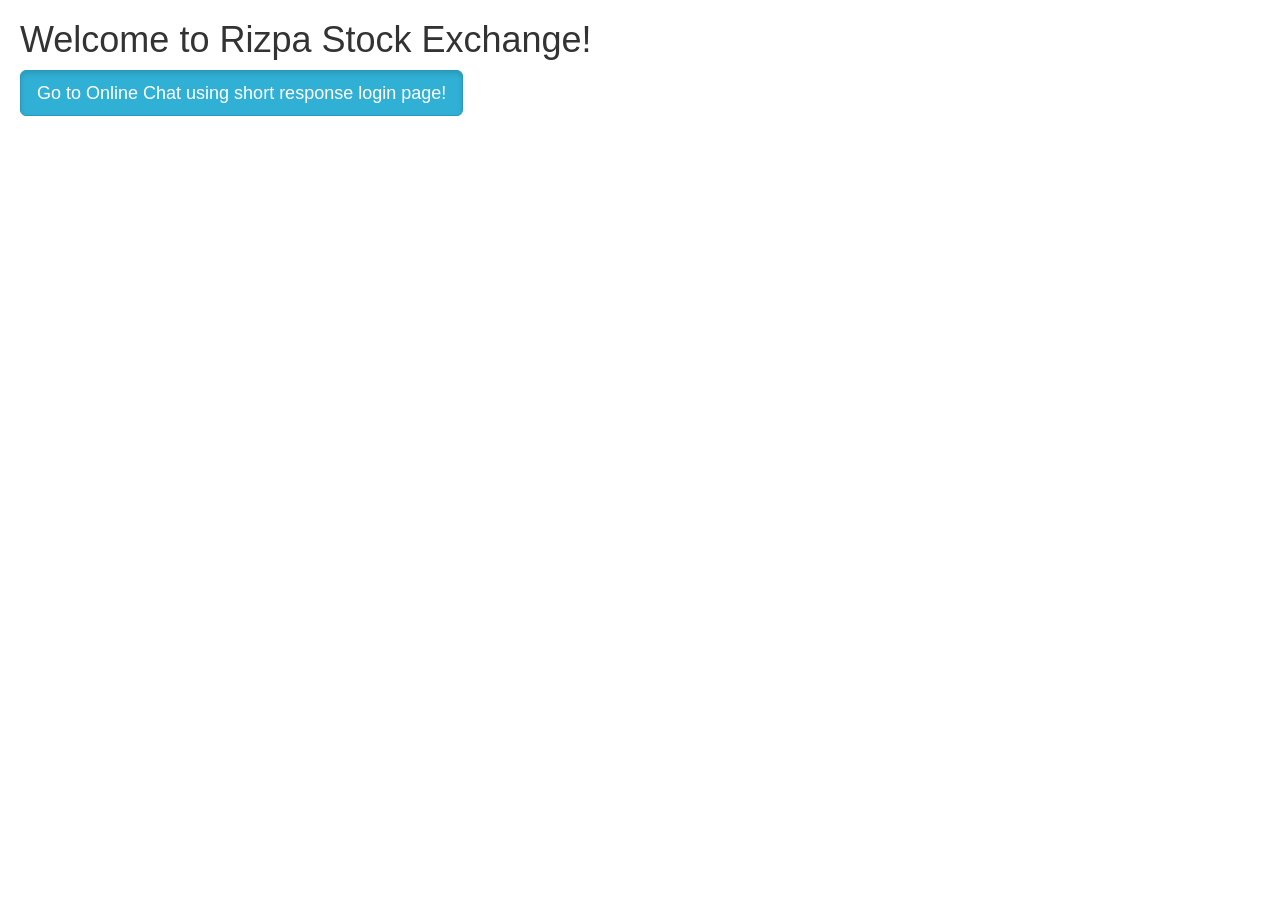
==== out/artifacts/RizpaStockExchangeWeb_war_exploded/index.html @ 566fa03f "live refresh for stocks and users" ====
<!DOCTYPE html>
<html>
    <head>
        <meta http-equiv="Content-Type" content="text/html; charset=UTF-8">
        <title>Online Chat</title>

        <!-- Link the Bootstrap (from twitter) CSS framework in order to use its classes-->
        <link rel="stylesheet" href="common/bootstrap.min.css">

        <!-- Link jQuery JavaScript library in order to use the $ (jQuery) method-->
        <!-- <script src="common/jquery-2.0.3.min.js"></script>-->
        <!-- and\or any other scripts you might need to operate the JSP file behind the scene once it arrives to the client-->
    </head>
    <body style="margin-left: 20px;">
        <h1>Welcome to Rizpa Stock Exchange!</h1>
        <a href="pages/login/login.html" class="btn btn-info btn-lg active" role="button">Go to Online Chat using short response login page!</a>
    </body>
</html>
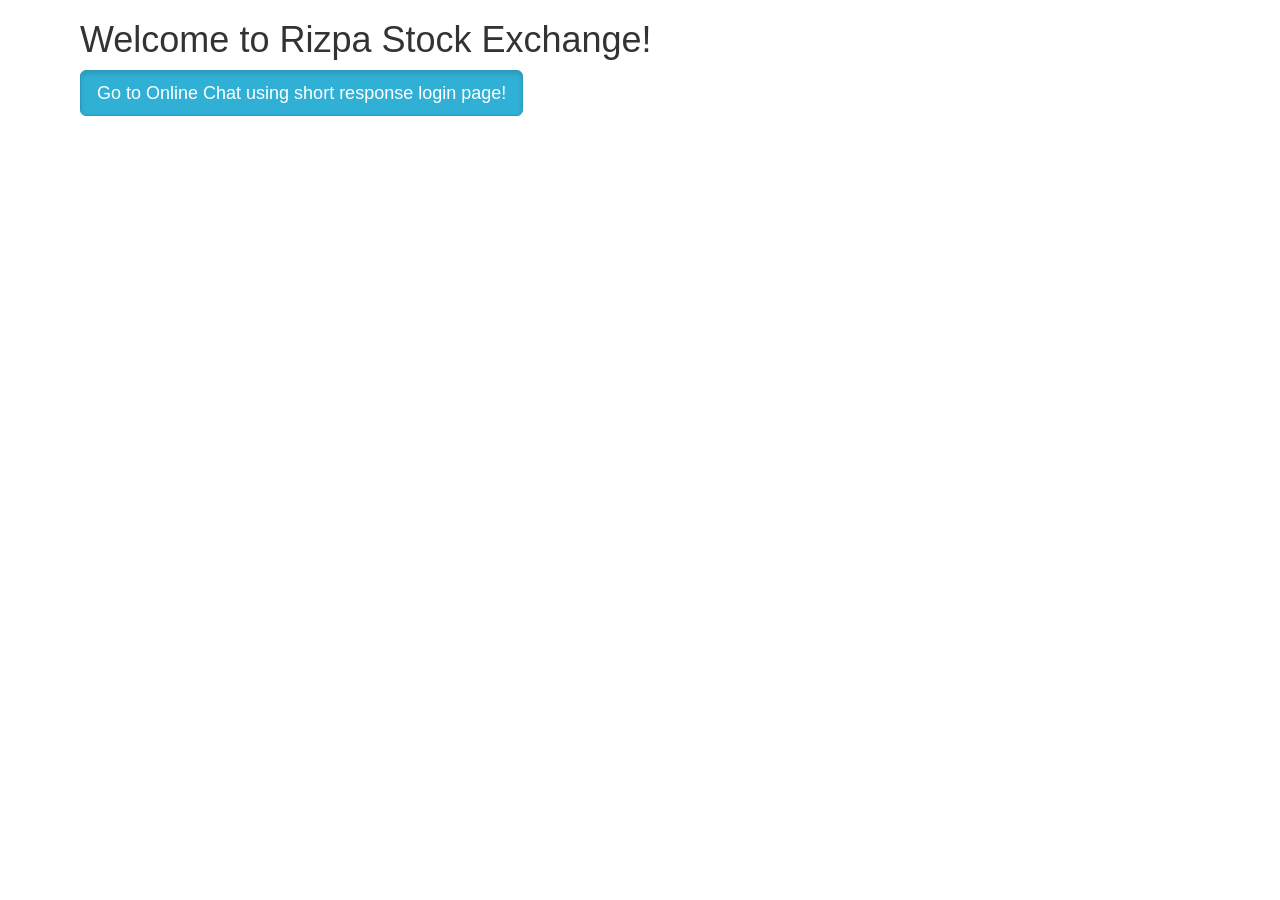
==== commit 6f2046c8: "beutified everything" ====
--- a/out/artifacts/RizpaStockExchangeWeb_war_exploded/index.html
+++ b/out/artifacts/RizpaStockExchangeWeb_war_exploded/index.html
@@ -1,18 +1,22 @@
 <!DOCTYPE html>
 <html>
-    <head>
-        <meta http-equiv="Content-Type" content="text/html; charset=UTF-8">
-        <title>Online Chat</title>
+<head>
+    <meta http-equiv="Content-Type" content="text/html; charset=UTF-8">
+    <title>Online Chat</title>
 
-        <!-- Link the Bootstrap (from twitter) CSS framework in order to use its classes-->
-        <link rel="stylesheet" href="common/bootstrap.min.css">
+    <!-- Link the Bootstrap (from twitter) CSS framework in order to use its classes-->
+    <link rel="stylesheet" href="common/bootstrap.min.css">
+    <link rel="stylesheet" type="text/css" href="${pageContext.request.contextPath}/css/style.css"/>
 
-        <!-- Link jQuery JavaScript library in order to use the $ (jQuery) method-->
-        <!-- <script src="common/jquery-2.0.3.min.js"></script>-->
-        <!-- and\or any other scripts you might need to operate the JSP file behind the scene once it arrives to the client-->
-    </head>
-    <body style="margin-left: 20px;">
-        <h1>Welcome to Rizpa Stock Exchange!</h1>
-        <a href="pages/login/login.html" class="btn btn-info btn-lg active" role="button">Go to Online Chat using short response login page!</a>
-    </body>
+    <!-- Link jQuery JavaScript library in order to use the $ (jQuery) method-->
+    <!-- <script src="common/jquery-2.0.3.min.js"></script>-->
+    <!-- and\or any other scripts you might need to operate the JSP file behind the scene once it arrives to the client-->
+</head>
+<body style="margin-left: 20px;">
+<div class="container">
+    <h1>Welcome to Rizpa Stock Exchange!</h1>
+    <a href="pages/login/login.html" class="btn btn-info btn-lg active" role="button">Go to Online Chat using short
+        response login page!</a>
+</div>
+</body>
 </html>
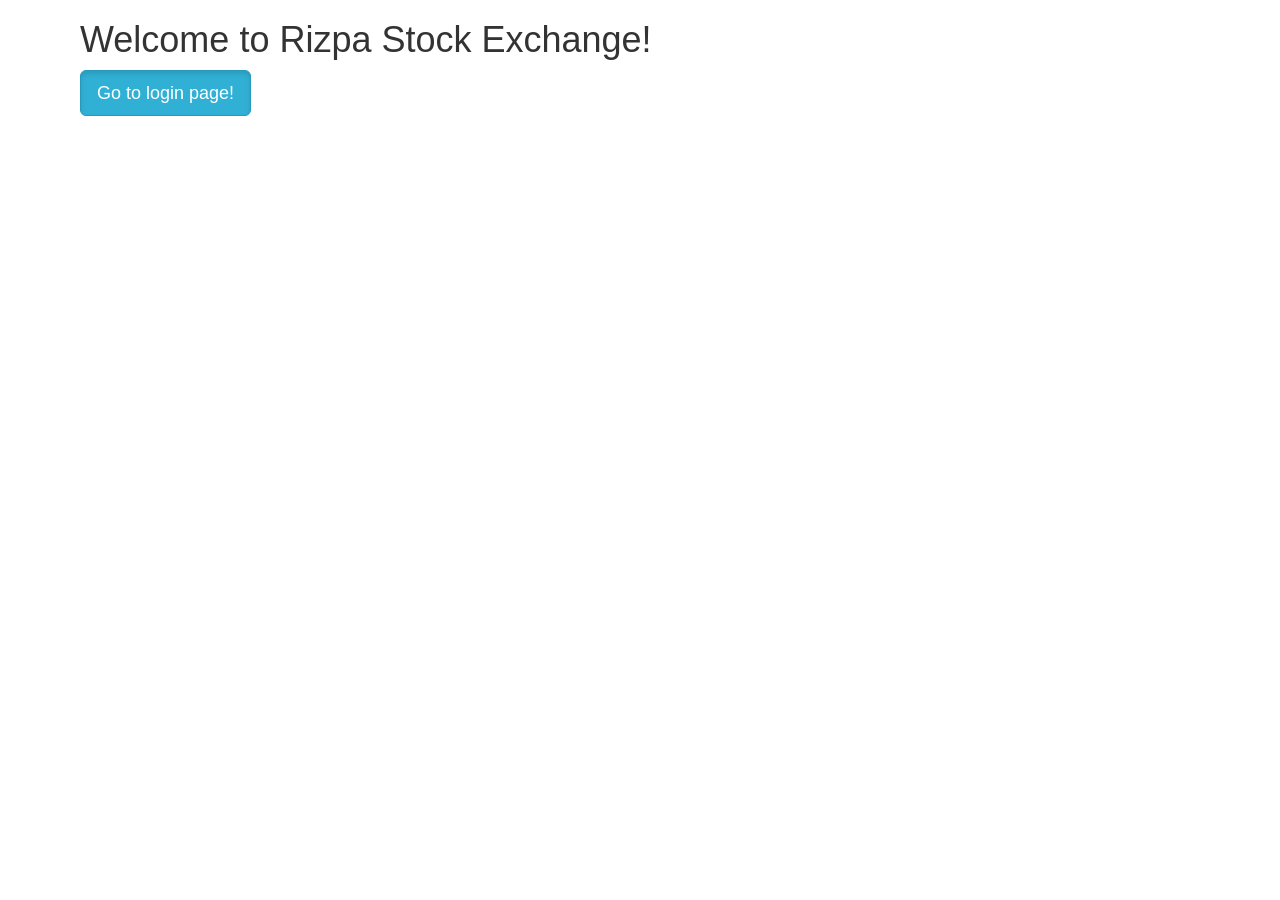
==== commit a514589e: "titles refactor" ====
--- a/out/artifacts/RizpaStockExchangeWeb_war_exploded/index.html
+++ b/out/artifacts/RizpaStockExchangeWeb_war_exploded/index.html
@@ -2,7 +2,7 @@
 <html>
 <head>
     <meta http-equiv="Content-Type" content="text/html; charset=UTF-8">
-    <title>Online Chat</title>
+    <title>Rizpa Stock Exchange</title>
 
     <!-- Link the Bootstrap (from twitter) CSS framework in order to use its classes-->
     <link rel="stylesheet" href="common/bootstrap.min.css">
@@ -15,8 +15,7 @@
 <body style="margin-left: 20px;">
 <div class="container">
     <h1>Welcome to Rizpa Stock Exchange!</h1>
-    <a href="pages/login/login.html" class="btn btn-info btn-lg active" role="button">Go to Online Chat using short
-        response login page!</a>
+    <a href="pages/login/login.html" class="btn btn-info btn-lg active" role="button">Go to login page!</a>
 </div>
 </body>
 </html>
